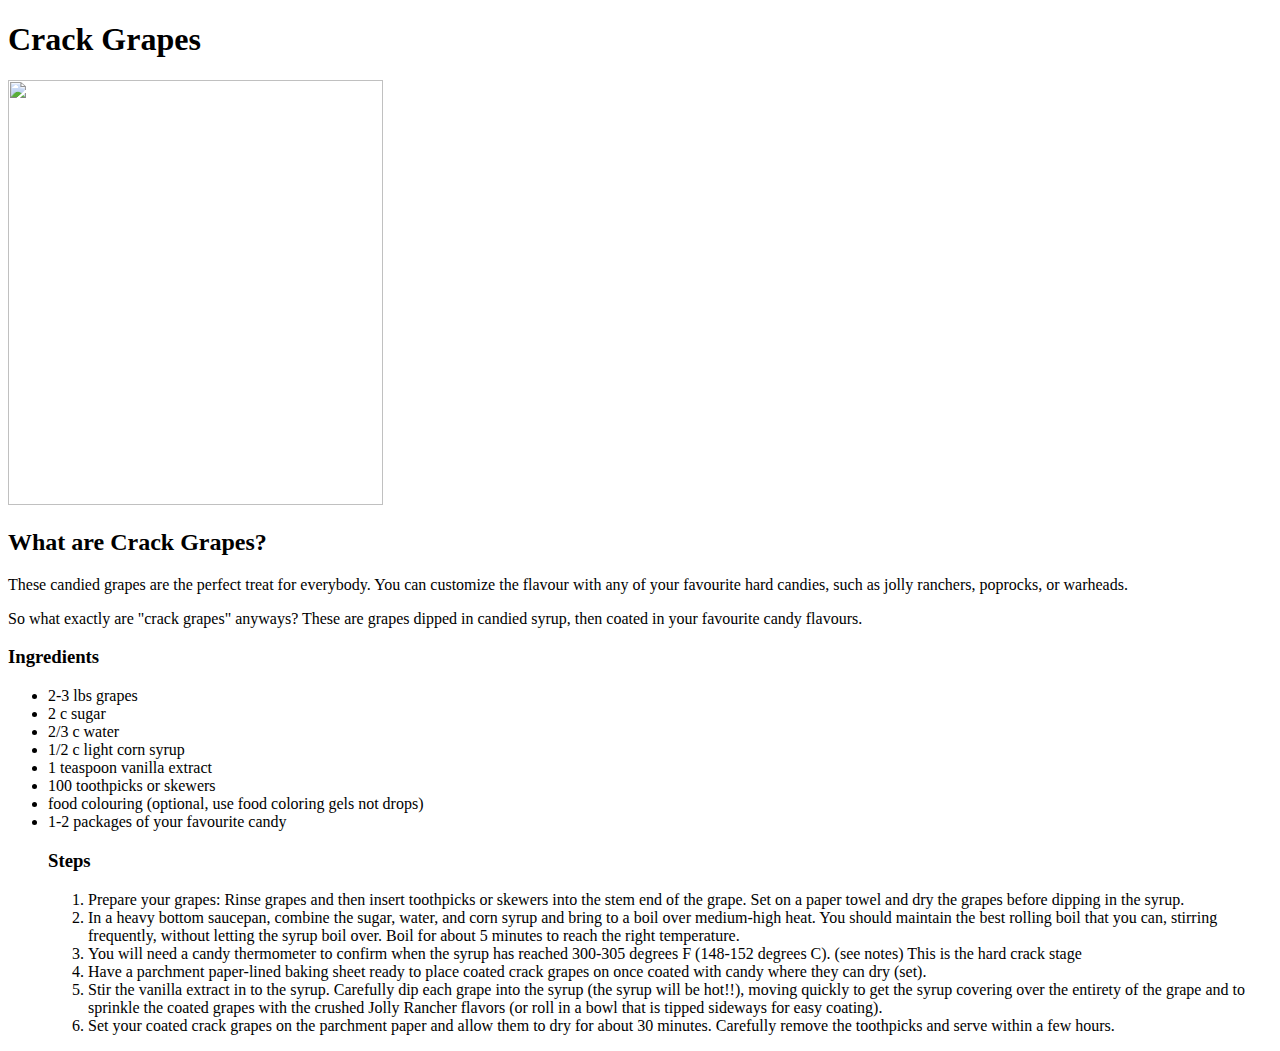
==== recipes/crack-grapes.html @ e6db27d6 "Adding files/accidentaly uploaded empty files" ====
<!DOCTYPE html>
<html lang="en">
    <head>
        <meta charset="UTF-8">
        <title>Crack Grapes</title>
    </head>

    <body>
        <h1>Crack Grapes</h1>
        <img src="https://saltandspoon.co/wp-content/uploads/2022/12/tiktok-candied-grapes-05.jpg" width="375" height="425"></body><h2>What are Crack Grapes?</h2>
        <p>These candied grapes are the perfect treat for everybody. You can customize the flavour with any of your favourite hard candies, such as jolly ranchers, poprocks, or warheads.</p>
        <p>So what exactly are "crack grapes" anyways? These are grapes dipped in candied syrup, then coated in your favourite candy flavours.</p>
        <h3>Ingredients</h3>
        <ul>
            <li>2-3 lbs grapes</li>
            <li>2 c sugar</li>
            <li>2/3 c water</li>
            <li>1/2 c light corn syrup</li>
            <li>1 teaspoon vanilla extract</li>
            <li>100 toothpicks or skewers</li>
            <li>food colouring (optional, use food coloring gels not drops)</li>
            <li>1-2 packages of your favourite candy</li>
            <h3>Steps</h3>
            <ol>
                <li>Prepare your grapes: Rinse grapes and then insert toothpicks or skewers into the stem end of the grape. Set on a paper towel and dry the grapes before dipping in the syrup.</li>
                <li>In a heavy bottom saucepan, combine the sugar, water, and corn syrup and bring to a boil over medium-high heat. You should maintain the best rolling boil that you can, stirring frequently, without letting the syrup boil over. Boil for about 5 minutes to reach the right temperature.</li>
                <li>You will need a candy thermometer to confirm when the syrup has reached 300-305 degrees F (148-152 degrees C). (see notes) This is the hard crack stage
                <li>Have a parchment paper-lined baking sheet ready to place coated crack grapes on once coated with candy where they can dry (set).</li>
                <li>Stir the vanilla extract in to the syrup. Carefully dip each grape into the syrup (the syrup will be hot!!), moving quickly to get the syrup covering over the entirety of the grape and to sprinkle the coated grapes with the crushed Jolly Rancher flavors (or roll in a bowl that is tipped sideways for easy coating).</li>
                <li>Set your coated crack grapes on the parchment paper and allow them to dry for about 30 minutes. Carefully remove the toothpicks and serve within a few hours.</li>
            </ol>
        </ul>
    </body>
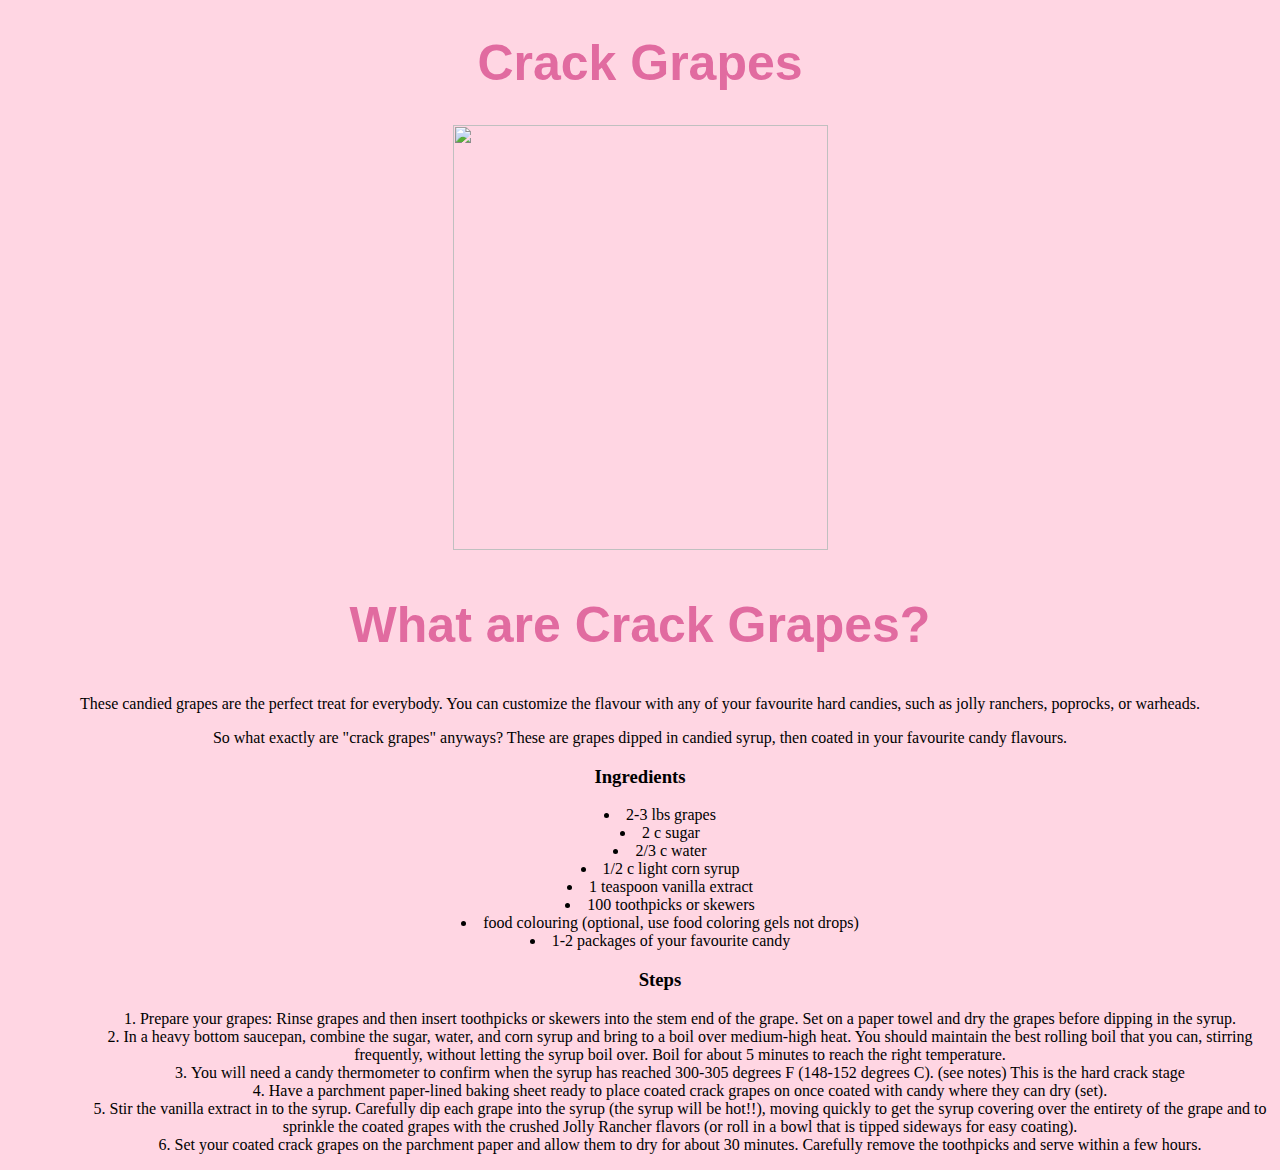
==== commit e08d8918: "Added minimal css typography and class attributes" ====
--- a/recipes/crack-grapes.html
+++ b/recipes/crack-grapes.html
@@ -3,9 +3,10 @@
     <head>
         <meta charset="UTF-8">
         <title>Crack Grapes</title>
+        <link rel="stylesheet" href="../styles.css">
     </head>
 
-    <body>
+    <body id="page">
         <h1>Crack Grapes</h1>
         <img src="https://saltandspoon.co/wp-content/uploads/2022/12/tiktok-candied-grapes-05.jpg" width="375" height="425"></body><h2>What are Crack Grapes?</h2>
         <p>These candied grapes are the perfect treat for everybody. You can customize the flavour with any of your favourite hard candies, such as jolly ranchers, poprocks, or warheads.</p>
--- a/styles.css
+++ b/styles.css
@@ -0,0 +1,20 @@
+h1, h2 {
+    font-family: georgia, Verdana, Geneva, Tahoma, sans-serif;
+    color: #e16ba0;
+    font-size: 50px;
+}
+
+#page {
+    background-color: rgba(255, 161, 189, 0.432);
+    text-align: center;
+}
+
+ul{
+    text-align: center;
+    list-style-position: inside;
+}
+
+ol {
+    text-align: center;
+    list-style-position: inside;
+}